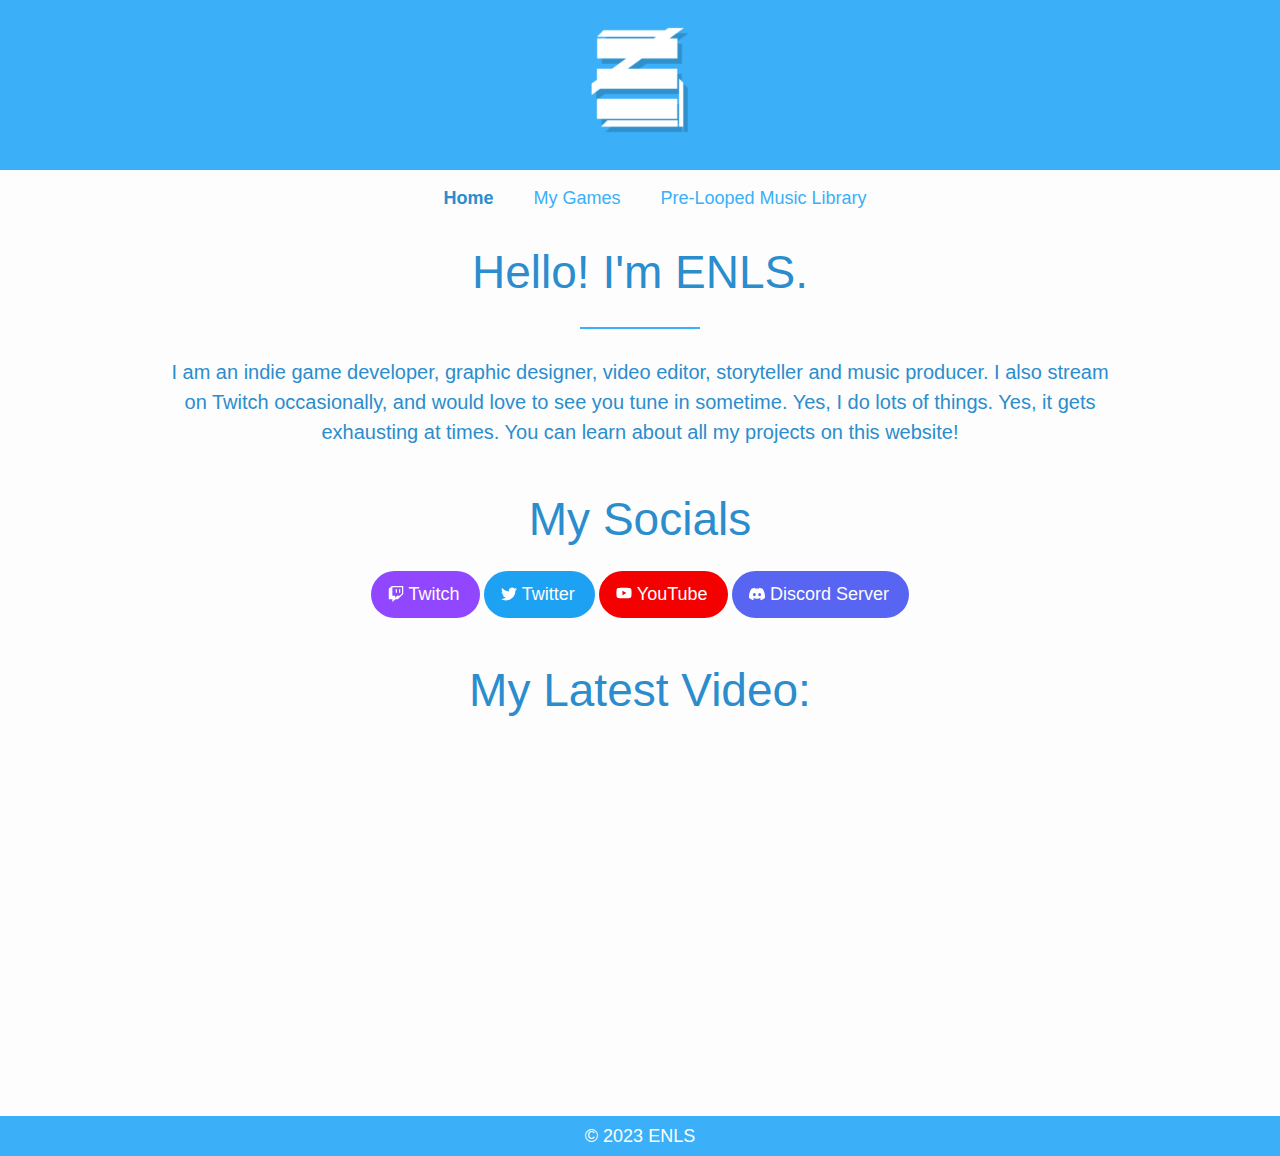
==== index.html @ 5c55c3e1 "init" ====
<!DOCTYPE html>
<html lang="en">
<head>
    <meta charset="UTF-8">
    <meta http-equiv="X-UA-Compatible" content="IE=edge"> 
    <title>ENLS</title>
    <link rel="stylesheet" href="/assets/css/style.css">
    <link rel="icon" href="/assets/images/favicon.ico" type="image/x-icon">
    <meta name="viewport" content="width=device-width, initial-scale=1.0">
    <meta name="description" content="ENLS is an indie game developer, graphic designer, video editor, storyteller and music producer.">
</head>
<body>
    <!-- Header -->
    <header>
        <a href="/"><img src="/assets/images/cropped-enls-with-shadow.png" alt="Logo" style="max-width: 160px"></a>

        <navbar>
          <ul>
            <li>
              <a href="/" style="font-weight: 700; color: var(--secondary-color)">Home</a>
            </li>
            <li>
              <a href="/games">My Games</a>
            </li>
            <li>
              <a href="/prelooped">Pre-Looped Music Library</a>
            </li>
          </ul>
        </navbar>
    </header>
    <contentbox>
      <h1>Hello! I'm ENLS.</h1>
      <hr>
      <p>
        I am an indie game developer, graphic designer, video editor, storyteller and music producer.
        I also stream on Twitch occasionally, and would love to see you tune in sometime.
        Yes, I do lots of things. Yes, it gets exhausting at times.
        You can learn about all my projects on this website!
      </p>
      <h1>My Socials</h1>
      <div class="socials">
        <a href="https://twitch.tv/ENLSLive/"><button style="background-color: #9146FF">
          <svg xmlns="http://www.w3.org/2000/svg" style="margin-bottom: -2px; margin-left: -3px;" width="16" height="16" viewBox="0 0 512 512"><path d="M391.17,103.47H352.54v109.7h38.63ZM285,103H246.37V212.75H285ZM120.83,0,24.31,91.42V420.58H140.14V512l96.53-91.42h77.25L487.69,256V0ZM449.07,237.75l-77.22,73.12H294.61l-67.6,64v-64H140.14V36.58H449.07Z"></path></svg>
          Twitch
        </button></a>
        <a href="https://twitter.com/RealENLS/"><button style="background-color: #1DA1F2">
          <svg xmlns="http://www.w3.org/2000/svg" style="margin-bottom: -1px; margin-left: -3px;" width="16" height="16" viewBox="0 -28.5 512 512" preserveAspectRatio="xMidYMid"><path d="M459.37 151.716c.325 4.548.325 9.097.325 13.645 0 138.72-105.583 298.558-298.558 298.558-59.452 0-114.68-17.219-161.137-47.106 8.447.974 16.568 1.299 25.34 1.299 49.055 0 94.213-16.568 130.274-44.832-46.132-.975-84.792-31.188-98.112-72.772 6.498.974 12.995 1.624 19.818 1.624 9.421 0 18.843-1.3 27.614-3.573-48.081-9.747-84.143-51.98-84.143-102.985v-1.299c13.969 7.797 30.214 12.67 47.431 13.319-28.264-18.843-46.781-51.005-46.781-87.391 0-19.492 5.197-37.36 14.294-52.954 51.655 63.675 129.3 105.258 216.365 109.807-1.624-7.797-2.599-15.918-2.599-24.04 0-57.828 46.782-104.934 104.934-104.934 30.213 0 57.502 12.67 76.67 33.137 23.715-4.548 46.456-13.32 66.599-25.34-7.798 24.366-24.366 44.833-46.132 57.827 21.117-2.273 41.584-8.122 60.426-16.243-14.292 20.791-32.161 39.308-52.628 54.253z"></path></svg>
          Twitter
        </button></a>
        <a href="https://youtube.com/@ENLSLive/"><button style="background-color: #f40000">
          <svg xmlns="http://www.w3.org/2000/svg" style="margin-bottom: -1px; margin-left: -3px;" width="16" height="16" viewBox="0 0 576 512"><path d="M549.655 124.083c-6.281-23.65-24.787-42.276-48.284-48.597C458.781 64 288 64 288 64S117.22 64 74.629 75.486c-23.497 6.322-42.003 24.947-48.284 48.597-11.412 42.867-11.412 132.305-11.412 132.305s0 89.438 11.412 132.305c6.281 23.65 24.787 41.5 48.284 47.821C117.22 448 288 448 288 448s170.78 0 213.371-11.486c23.497-6.321 42.003-24.171 48.284-47.821 11.412-42.867 11.412-132.305 11.412-132.305s0-89.438-11.412-132.305zm-317.51 213.508V175.185l142.739 81.205-142.739 81.201z"></path></svg>
          YouTube
        </button></a>
        <a href="https://discord.gg/T7yRZfTwph"><button style="background-color: #5865F2">
          <svg xmlns="http://www.w3.org/2000/svg" style="margin-bottom: -2px; margin-left: -3px;" width="16" height="16" viewBox="0 -28.5 256 256" preserveAspectRatio="xMidYMid"><path d="M216.856339,16.5966031 C200.285002,8.84328665 182.566144,3.2084988 164.041564,0 C161.766523,4.11318106 159.108624,9.64549908 157.276099,14.0464379 C137.583995,11.0849896 118.072967,11.0849896 98.7430163,14.0464379 C96.9108417,9.64549908 94.1925838,4.11318106 91.8971895,0 C73.3526068,3.2084988 55.6133949,8.86399117 39.0420583,16.6376612 C5.61752293,67.146514 -3.4433191,116.400813 1.08711069,164.955721 C23.2560196,181.510915 44.7403634,191.567697 65.8621325,198.148576 C71.0772151,190.971126 75.7283628,183.341335 79.7352139,175.300261 C72.104019,172.400575 64.7949724,168.822202 57.8887866,164.667963 C59.7209612,163.310589 61.5131304,161.891452 63.2445898,160.431257 C105.36741,180.133187 151.134928,180.133187 192.754523,160.431257 C194.506336,161.891452 196.298154,163.310589 198.110326,164.667963 C191.183787,168.842556 183.854737,172.420929 176.223542,175.320965 C180.230393,183.341335 184.861538,190.991831 190.096624,198.16893 C211.238746,191.588051 232.743023,181.531619 254.911949,164.955721 C260.227747,108.668201 245.831087,59.8662432 216.856339,16.5966031 Z M85.4738752,135.09489 C72.8290281,135.09489 62.4592217,123.290155 62.4592217,108.914901 C62.4592217,94.5396472 72.607595,82.7145587 85.4738752,82.7145587 C98.3405064,82.7145587 108.709962,94.5189427 108.488529,108.914901 C108.508531,123.290155 98.3405064,135.09489 85.4738752,135.09489 Z M170.525237,135.09489 C157.88039,135.09489 147.510584,123.290155 147.510584,108.914901 C147.510584,94.5396472 157.658606,82.7145587 170.525237,82.7145587 C183.391518,82.7145587 193.761324,94.5189427 193.539891,108.914901 C193.539891,123.290155 183.391518,135.09489 170.525237,135.09489 Z"></path></svg>
          Discord Server
        </button></a>
      </div>
      <h1>My Latest Video:</h1>
      <div class="video-container">
        <iframe src="https://www.youtube.com/embed/MOh3ki6OfTc" frameborder="0" allow="accelerometer; autoplay; encrypted-media; gyroscope;" allowfullscreen></iframe>
      </div>
    </contentbox>
  </body>
    <footer>
      <p>© 2023 ENLS</p>
    </footer>
</html>
---- assets/css/style.css ----
body {
    background-color: var(--background-color);
    margin: 0 auto;
    /* font family comic sans ms */
    font-family: 'Roboto', sans-serif;
    display: block
}

header {
    background-color: var(--main-color);
    height: 170px;
    /* center align any images in the header */
    text-align: center;
    padding: 0;
    position: sticky;
    top: 0;
    z-index: 2;
}

contentbox {
    width: 1000px;
    margin: 0 auto;
    padding-top: 50px;
    text-align: center;
    display: flex;
    flex-direction: column;
    /* center align the content and its items, with a space between them */
    justify-content: center;
}

p {
    color: var(--secondary-color);
    font-size: 20px;
    font-weight: 400;
    line-height: 1.5;
    padding: 0 20px;
}

h1 {
    color: var(--secondary-color);
    font-size: 46px;
    font-weight: 500;
    margin-top: 25px;
    margin-bottom: 20px;
}

li {
    list-style-type: none;
}

ul {
    padding: 0;
    margin: 0;
}

.socials {
  margin: -15px auto 0px auto;
    /* center align the socials and its items, with a space between them */
}

navbar {
    background-color: var(--background-color);
    display: flex;
    flex-direction: row;
    justify-content: center;
    text-align: center;
    /* center align the navbar and its items, with a space between them */
    padding: 15px;
    width: 100%;
    margin: 6px auto 0px auto;
}

navbar ul {
    padding: 0;
    margin: 0;
    display: flex;
    flex-direction: row;
    justify-content: center;
    text-align: center;
    /* center align the navbar and its items, with a space between them */
    padding: 0;
    width: 100%;
    margin: 0px auto 0px auto;
}

navbar li {
    list-style-type: none;
    padding: 0 20px;
}

navbar a {
    color: var(--main-color);
    font-size: 18px;
    font-weight: 500;
    line-height: 1.5;
    padding: 0;
    text-decoration: none;
}

navbar a:hover {
    color: var(--secondary-color);
}

hr {
    border: 0;
    height: 2px;
    background: var(--main-color);
    width: 120px;
}

button {
    font-family: inherit;
    background-color: var(--main-color);
    color: var(--background-color);
    font-size: 18px;
    font-weight: 400;
    line-height: 1.5;
    padding: 10px 20px;
    border: none;
    border-radius: 25px;
    margin-top: 20px;
    margin-bottom: 20px;
    width: -moz-fit-content;
    width: fit-content;
    cursor: pointer;
}

path {
  fill: white;
}

button.navbar-toggle {
  display: none;
}

.video-container iframe {
  width: 600px;
  height: 340px;
  margin: 0px auto 20px auto;
  border-radius: 15px;
}

footer {
  position: relative;
  bottom: 0px;
  left: 0;
  height: 40px;
  background-color: var(--main-color);
  padding: 0;
  text-align: center;
  margin-top: 15px;
}

footer p {
  font-family: inherit;
  font-size: 18px;
  color: #ffffff;
  padding: 0;
  margin: 0;
  padding-top: 3px;
  line-height: 35px;
}


/* Responsive */
@media screen and (max-width: 1000px) {
  contentbox {
    width: 90%;
  }
}

@media screen and (max-width: 600px) {
  navbar {
    width: 100%;
    padding: 0;
    margin: 0px auto 0px auto;
    top: 0px;
    transition: top 0.4s ease-in-out;
  }

  navbar ul {
    display: flex;
    flex-direction: column;
    justify-content: center;
    text-align: center;
    align-items: center;
    padding: 0;
    width: 100%;
    margin: 0px auto 0px auto;
  }

  navbar li {
    display: grid;
    padding: 5px;
    width: 100%;
  }

  navbar li:hover
  {
    background-color: var(--secondary-background-color);
  }

  navbar a {
    font-size: 24px;
    padding: 3px 0;
  }

  p {
    font-size: 22px;
  }

  header {
    height: 100px;
    padding: 0;
    z-index: 1;
  }

  header img {
    width: 90px;
    height: 90px;
    margin: 0 auto;
  }

  contentbox {
    padding-top: 150px;
  }

  .socials {
    margin: -10px auto 0px auto;
    display: flex;
    flex-direction: column;
    justify-content: center;
    text-align: center;
    align-items: center;
  }

  button {
    font-size: 22px;
    line-height: 1.5;
    padding: 10px 30px;
    border: none;
    border-radius: 25px;
    margin-top: 6px;
    margin-bottom: 6px;
    width: 100%;
  }
  
  .video-container iframe {
    width: 80%;
    height: 180px;
    position: relative;
  }
}

/* Global Variables */
:root {
  --main-color: #3BAFF7;
  --secondary-color: #2B8DCD;
  --background-color: #fdfdfd;
  --secondary-background-color: #d9d9d9;
}
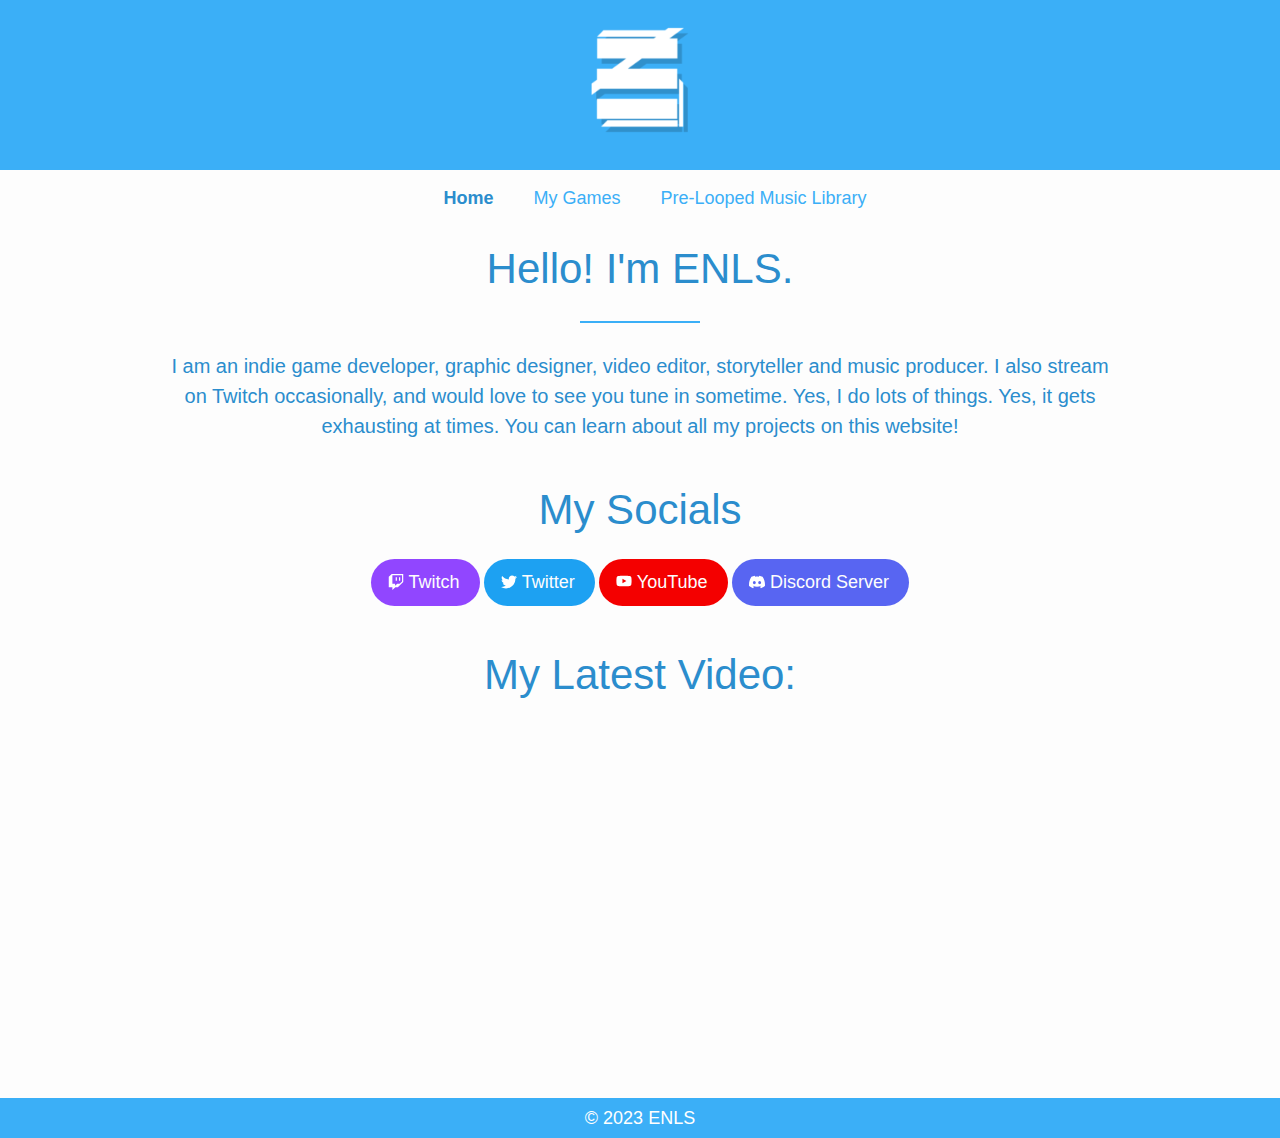
==== commit 7f83d5c9: "Pivot" ====
--- a/index.html
+++ b/index.html
@@ -3,11 +3,10 @@
 <head>
     <meta charset="UTF-8">
     <meta http-equiv="X-UA-Compatible" content="IE=edge"> 
-    <title>ENLS</title>
+    <title>Home - ENLS</title>
     <link rel="stylesheet" href="/assets/css/style.css">
     <link rel="icon" href="/assets/images/favicon.ico" type="image/x-icon">
     <meta name="viewport" content="width=device-width, initial-scale=1.0">
-    <meta name="description" content="ENLS is an indie game developer, graphic designer, video editor, storyteller and music producer.">
 </head>
 <body>
     <!-- Header -->
@@ -20,10 +19,10 @@
               <a href="/" style="font-weight: 700; color: var(--secondary-color)">Home</a>
             </li>
             <li>
-              <a href="/games">My Games</a>
+              <a href="/games.html">My Games</a>
             </li>
             <li>
-              <a href="/prelooped">Pre-Looped Music Library</a>
+              <a href="/prelooped.html">Pre-Looped Music Library</a>
             </li>
           </ul>
         </navbar>
--- a/assets/css/style.css
+++ b/assets/css/style.css
@@ -1,7 +1,6 @@
 body {
     background-color: var(--background-color);
     margin: 0 auto;
-    /* font family comic sans ms */
     font-family: 'Roboto', sans-serif;
     display: block
 }
@@ -9,7 +8,6 @@
 header {
     background-color: var(--main-color);
     height: 170px;
-    /* center align any images in the header */
     text-align: center;
     padding: 0;
     position: sticky;
@@ -24,7 +22,6 @@
     text-align: center;
     display: flex;
     flex-direction: column;
-    /* center align the content and its items, with a space between them */
     justify-content: center;
 }
 
@@ -38,12 +35,20 @@
 
 h1 {
     color: var(--secondary-color);
-    font-size: 46px;
+    font-size: 42px;
     font-weight: 500;
     margin-top: 25px;
     margin-bottom: 20px;
 }
 
+h2 {
+  color: var(--secondary-color);
+  font-size: 32px;
+  font-weight: 500;
+  margin-top: 25px;
+  margin-bottom: 20px;
+}
+
 li {
     list-style-type: none;
 }
@@ -55,7 +60,6 @@
 
 .socials {
   margin: -15px auto 0px auto;
-    /* center align the socials and its items, with a space between them */
 }
 
 navbar {
@@ -64,7 +68,6 @@
     flex-direction: row;
     justify-content: center;
     text-align: center;
-    /* center align the navbar and its items, with a space between them */
     padding: 15px;
     width: 100%;
     margin: 6px auto 0px auto;
@@ -77,7 +80,6 @@
     flex-direction: row;
     justify-content: center;
     text-align: center;
-    /* center align the navbar and its items, with a space between them */
     padding: 0;
     width: 100%;
     margin: 0px auto 0px auto;
@@ -161,15 +163,59 @@
   line-height: 35px;
 }
 
+.games {
+  display: flex;
+  flex-direction: row;
+  justify-content: flex-start;
+  flex-wrap: wrap;
+  text-align: center;
+  padding: 0;
+  width: 100%;
+  margin: 0 auto;
+  margin-left: 25px;
+}
+
+
+.game {
+  width: 276px;
+  height: 276px;
+  border-radius: 25px;
+  margin-top: 0px;
+  margin-bottom: 20px;
+  margin-left: 20px;
+  margin-right: 20px;
+  min-width: 276px;
+}
+
+.game img {
+  width: 276px;
+  height: 276px;
+  border-radius: 15px;
+}
+
+.highlighted-game {
+  display: block;
+  text-align: center;
+  padding: 0;
+  width: 96%;
+  margin: 10px auto;
+}
+
+.highlighted-game .game {
+  width: 100%;
+  height: 276px;
+  border-radius: 25px;
+  margin: 15px auto;
+}
 
 /* Responsive */
 @media screen and (max-width: 1000px) {
   contentbox {
-    width: 90%;
-  }
-}
-
-@media screen and (max-width: 600px) {
+    width: 95%;
+  }
+}
+
+@media screen and (max-width: 700px) {
   navbar {
     width: 100%;
     padding: 0;
@@ -250,6 +296,53 @@
     height: 180px;
     position: relative;
   }
+
+  .games {
+    display: flex;
+    flex-direction: column;
+    justify-content: center;
+    text-align: center;
+    padding: 0;
+    width: 100%;
+    margin: 0 auto;
+    margin-left: 0;
+  }
+
+  .game {
+    width: 96%;
+    height: 276px;
+    border-radius: 25px;
+    margin-top: 0px;
+    margin-bottom: 20px;
+    margin-left: 0px;
+    margin-right: 20px;
+  }
+  
+  .game img {
+    width: 276px;
+    height: 276px;
+    border-radius: 15px;
+  }
+
+  .highlighted-game {
+    display: block;
+    text-align: center;
+    padding: 0;
+    width: 96%;
+    padding: 0;
+    margin: 0 auto;
+    margin-left: 0;
+  }
+  
+  .highlighted-game .game {
+    width: 100%;
+    height: 276px;
+    border-radius: 25px;
+    margin-top: 0px;
+    margin-bottom: 20px;
+    margin-left: 0px;
+    margin-right: 20px;
+  }
 }
 
 /* Global Variables */
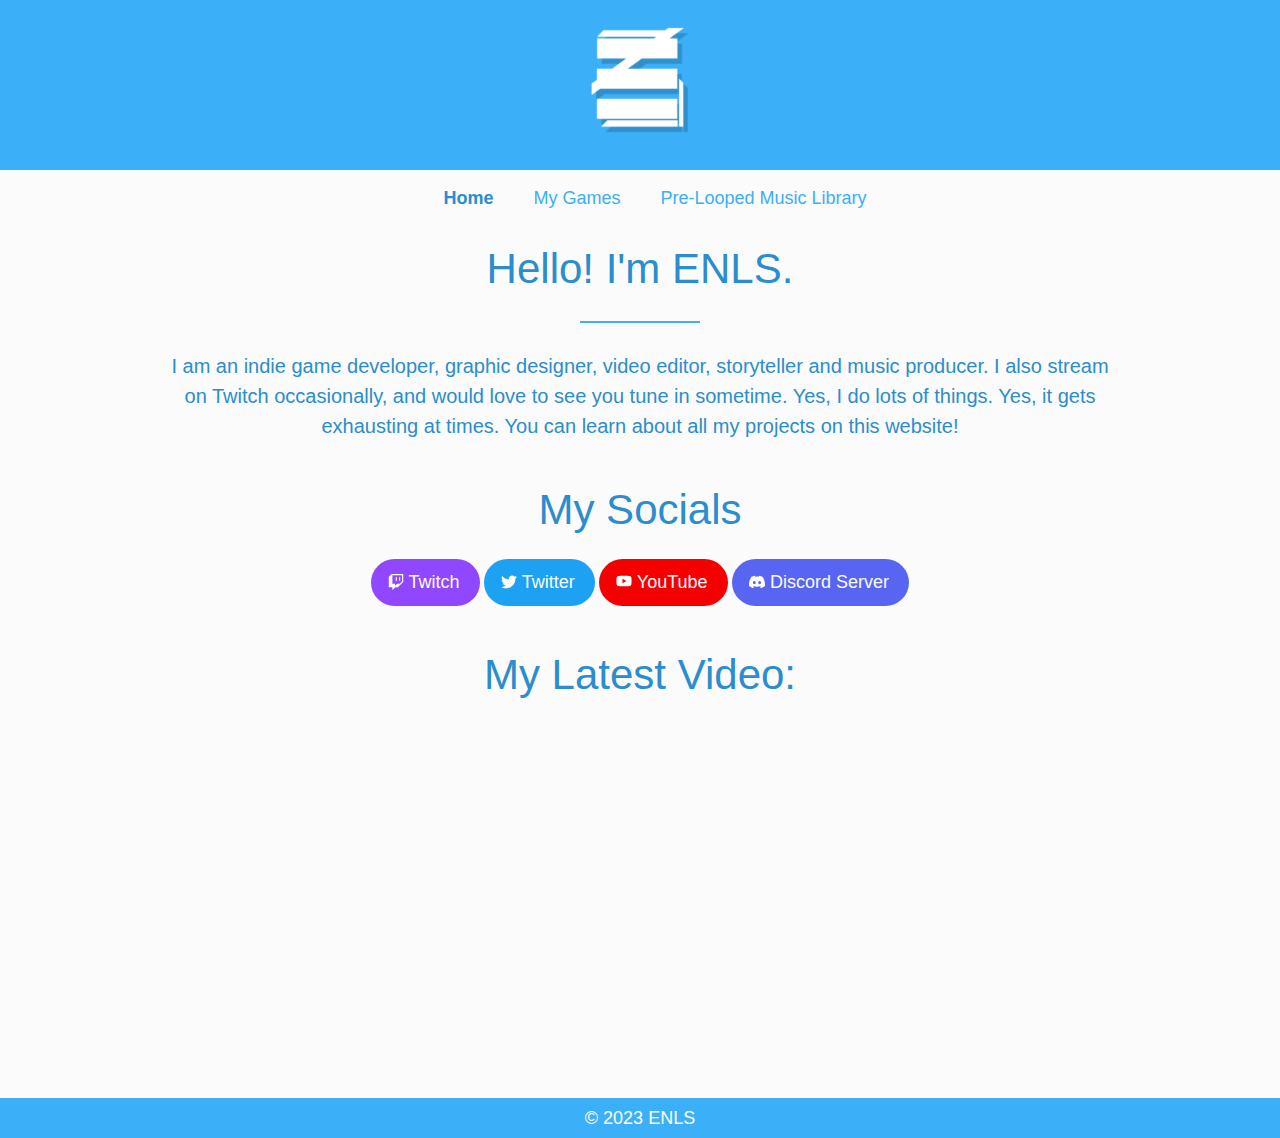
==== commit 12fa4978: "regergreger" ====
--- a/index.html
+++ b/index.html
@@ -19,10 +19,10 @@
               <a href="/" style="font-weight: 700; color: var(--secondary-color)">Home</a>
             </li>
             <li>
-              <a href="/games.html">My Games</a>
+              <a href="/games">My Games</a>
             </li>
             <li>
-              <a href="/prelooped.html">Pre-Looped Music Library</a>
+              <a href="/prelooped">Pre-Looped Music Library</a>
             </li>
           </ul>
         </navbar>
--- a/assets/css/style.css
+++ b/assets/css/style.css
@@ -20,6 +20,7 @@
     margin: 0 auto;
     padding-top: 50px;
     text-align: center;
+    position: relative;
     display: flex;
     flex-direction: column;
     justify-content: center;
@@ -44,6 +45,14 @@
 h2 {
   color: var(--secondary-color);
   font-size: 32px;
+  font-weight: 500;
+  margin-top: 25px;
+  margin-bottom: 20px;
+}
+
+h3 {
+  color: var(--secondary-color);
+  font-size: 20px;
   font-weight: 500;
   margin-top: 25px;
   margin-bottom: 20px;
@@ -208,10 +217,134 @@
   margin: 15px auto;
 }
 
+.prelooped-header {
+  display: flex;
+  background: linear-gradient(to bottom, rgba(255, 255, 255, 0.3), rgb(251, 251, 251)), url("/assets/images/prelooped/background_normal.png") no-repeat fixed;
+  padding-bottom: 80px;
+  margin-bottom: -150px;
+}
+
+
+.albums {
+  background-image: url('/assets/images/prelooped/background.png');
+  background-repeat: no-repeat;
+  background-attachment: fixed;
+  background-position: center center;
+  background-size: cover;
+  left: 0;
+  right: 0;
+  width: 100%;
+  height: 100%;
+  display: flex;
+  flex-direction: row;
+  justify-content: center;
+  flex-wrap: wrap;
+}
+
+.albums svg {
+  width: 100%;
+  height: auto;
+  max-height: 100px;
+}
+
+.albums path {
+  fill: var(--background-color);
+}
+
+.albums .grid {
+  display: grid;
+  grid-template-columns: repeat(5,1fr);
+  max-width: 1000px;
+}
+
+.album {
+  margin: 10px;
+  margin-bottom: 0px;
+  padding: 0;
+  width: 180px;
+}
+
+.album p {
+  color: var(--background-color);
+  margin-top: 8px;
+  padding: 0;
+  font-weight: 600;
+  font-size: 18px;
+  text-align: center;
+}
+
+.album img {
+  width: 180px;
+  height: 180px;
+  border-radius: 50%;
+  text-align: center;
+  -webkit-box-shadow: 0px 0px 10px 0px rgba(0, 0, 0, 0.558);
+  -moz-box-shadow: 0px 0px 10px 0px rgba(0, 0, 0, 0.558);
+  box-shadow: 0px 0px 10px 0px rgba(0, 0, 0, 0.558);
+}
+
+a {
+  text-decoration: none;
+  color: var(--secondary-color);
+}
+
+.search-box input {
+  width: 370px;
+  height: 45px;
+  border: 2px solid var(--main-color);
+  border-radius: 25px;
+  padding: 0 20px;
+  font-size: 18px;
+  margin-top: 10px;
+  margin-bottom: 20px;
+  color: var(--secondary-color);
+}
+
+.search-box input:focus {
+  outline: var(--secondary-color) auto 2px;
+}
+
+::placeholder {
+  color: var(--main-color);
+}
+
+.sort-box label {
+  color: var(--main-color);
+  font-size: 18px;
+  font-weight: 400;
+  margin-top: 10px;
+  margin-bottom: 20px;
+  margin-right: 10px;
+}
+
+.sort-box select {
+  width: 220px;
+  height: 45px;
+  border: 2px solid var(--main-color);
+  border-radius: 25px;
+  padding: 0 20px;
+  font-size: 18px;
+  margin-top: 10px;
+  margin-bottom: 20px;
+  color: var(--main-color);
+}
+
+.sort-box select:focus {
+  outline: var(--secondary-color) auto 2px;
+}
+
+.list-helpers {
+  display:flex;
+  justify-content: space-between;
+}
+
 /* Responsive */
 @media screen and (max-width: 1000px) {
   contentbox {
     width: 95%;
+  }
+  .albums .grid {
+    grid-template-columns: repeat(3,1fr);
   }
 }
 
@@ -343,12 +476,25 @@
     margin-left: 0px;
     margin-right: 20px;
   }
+
+  .albums .grid {
+    grid-template-columns: repeat(2,1fr);
+  }
+
+  .search-box input {
+    width: 90%;
+  }
+
+  .list-helpers {
+    display: flex;
+    flex-direction: column;
+  }
 }
 
 /* Global Variables */
 :root {
   --main-color: #3BAFF7;
   --secondary-color: #2B8DCD;
-  --background-color: #fdfdfd;
+  --background-color: #fbfbfb;
   --secondary-background-color: #d9d9d9;
 }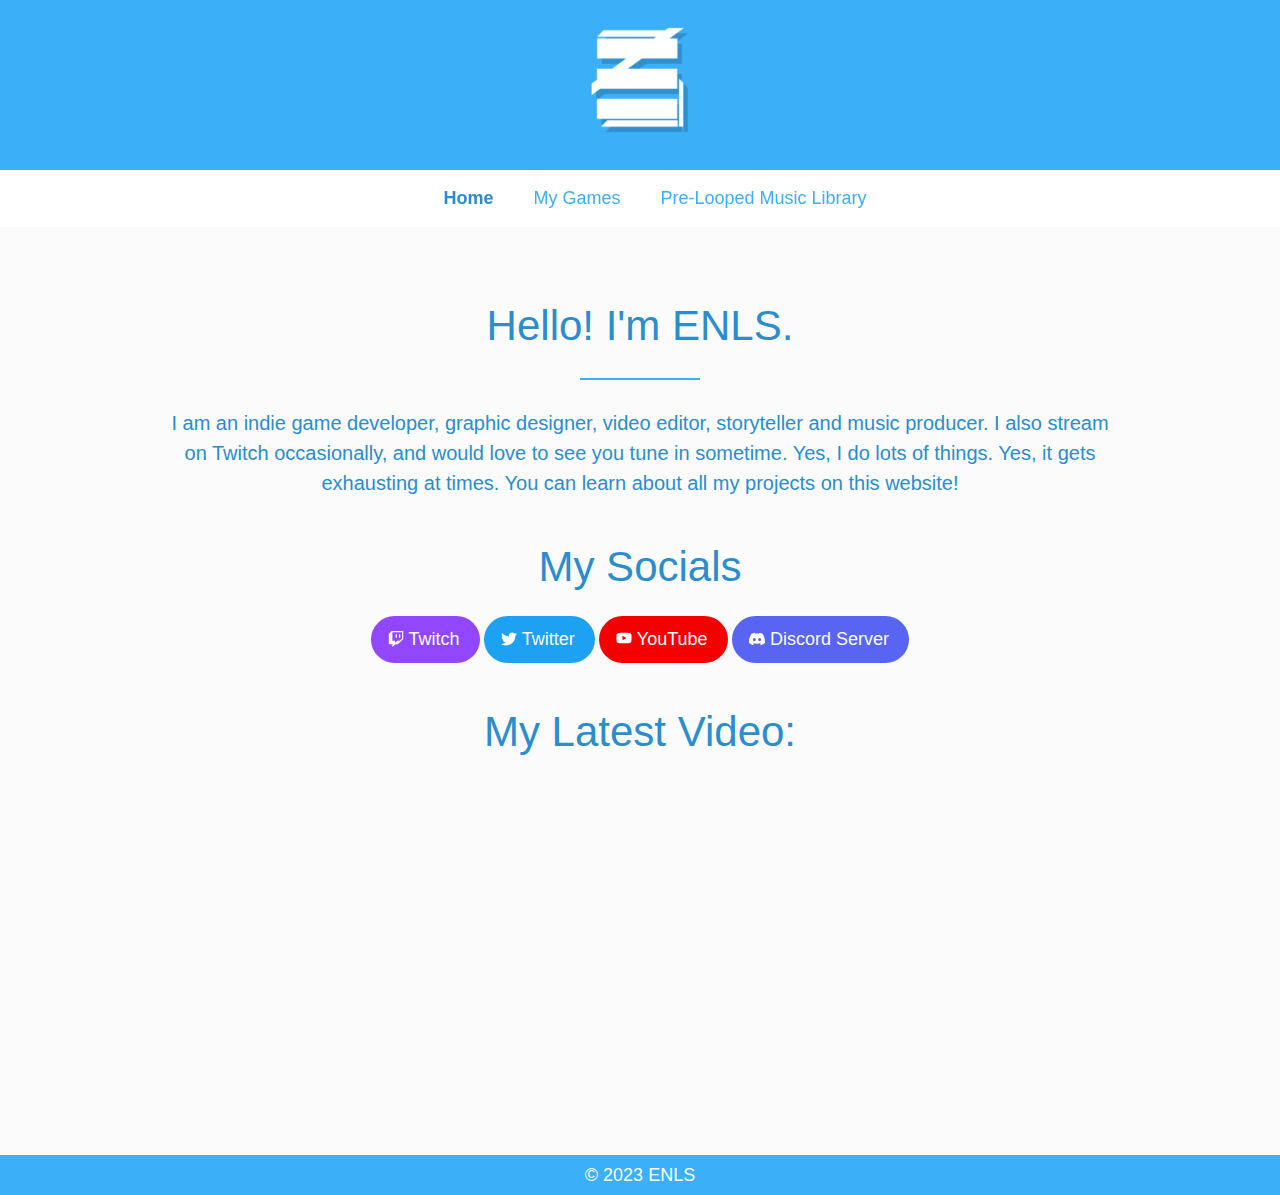
==== commit 1b4dd233: "navbar" ====
--- a/index.html
+++ b/index.html
@@ -12,21 +12,20 @@
     <!-- Header -->
     <header>
         <a href="/"><img src="/assets/images/cropped-enls-with-shadow.png" alt="Logo" style="max-width: 160px"></a>
-
-        <navbar>
-          <ul>
-            <li>
-              <a href="/" style="font-weight: 700; color: var(--secondary-color)">Home</a>
-            </li>
-            <li>
-              <a href="/games">My Games</a>
-            </li>
-            <li>
-              <a href="/prelooped">Pre-Looped Music Library</a>
-            </li>
-          </ul>
-        </navbar>
     </header>
+    <navbar>
+      <ul>
+        <li>
+          <a href="/" style="font-weight: 700; color: var(--secondary-color)">Home</a>
+        </li>
+        <li>
+          <a href="/games">My Games</a>
+        </li>
+        <li>
+          <a href="/prelooped">Pre-Looped Music Library</a>
+        </li>
+      </ul>
+    </navbar>
     <contentbox>
       <h1>Hello! I'm ENLS.</h1>
       <hr>
--- a/assets/css/style.css
+++ b/assets/css/style.css
@@ -2,7 +2,8 @@
     background-color: var(--background-color);
     margin: 0 auto;
     font-family: 'Roboto', sans-serif;
-    display: block
+    display: block;
+    overflow-x: hidden;
 }
 
 header {
@@ -10,7 +11,6 @@
     height: 170px;
     text-align: center;
     padding: 0;
-    position: sticky;
     top: 0;
     z-index: 2;
 }
@@ -72,14 +72,19 @@
 }
 
 navbar {
-    background-color: var(--background-color);
+    background-color: rgba(255, 255, 255, 0.9);
+    backdrop-filter: blur(15px);
+    -webkit-backdrop-filter: blur(15px);
     display: flex;
     flex-direction: row;
     justify-content: center;
     text-align: center;
     padding: 15px;
     width: 100%;
-    margin: 6px auto 0px auto;
+    margin: 0px auto 0px auto;
+    position: sticky !important;
+    top: 0;
+    z-index: 1;
 }
 
 navbar ul {
@@ -222,6 +227,8 @@
   background: linear-gradient(to bottom, rgba(255, 255, 255, 0.3), rgb(251, 251, 251)), url("/assets/images/prelooped/background_normal.png") no-repeat fixed;
   padding-bottom: 80px;
   margin-bottom: -150px;
+  background-size: cover;
+  background-position: top;
 }
 
 
@@ -274,6 +281,7 @@
 }
 
 .album img {
+  transition: linear 0.1s all;
   width: 180px;
   height: 180px;
   border-radius: 50%;
@@ -283,6 +291,13 @@
   box-shadow: 0px 0px 10px 0px rgba(0, 0, 0, 0.558);
 }
 
+.album:hover {
+  /*fade in filter*/
+  filter: brightness(108%) contrast(95%);
+  transform: scale(1.02);
+  transition: linear 0.1s all;
+}
+
 a {
   text-decoration: none;
   color: var(--secondary-color);
@@ -295,6 +310,7 @@
   border-radius: 25px;
   padding: 0 20px;
   font-size: 18px;
+  margin-left: -5px;
   margin-top: 10px;
   margin-bottom: 20px;
   color: var(--secondary-color);
@@ -423,6 +439,11 @@
     margin-bottom: 6px;
     width: 100%;
   }
+
+  .prelooped-header {
+    padding-top: 100px;
+    margin-bottom: -250px;
+  }
   
   .video-container iframe {
     width: 80%;
